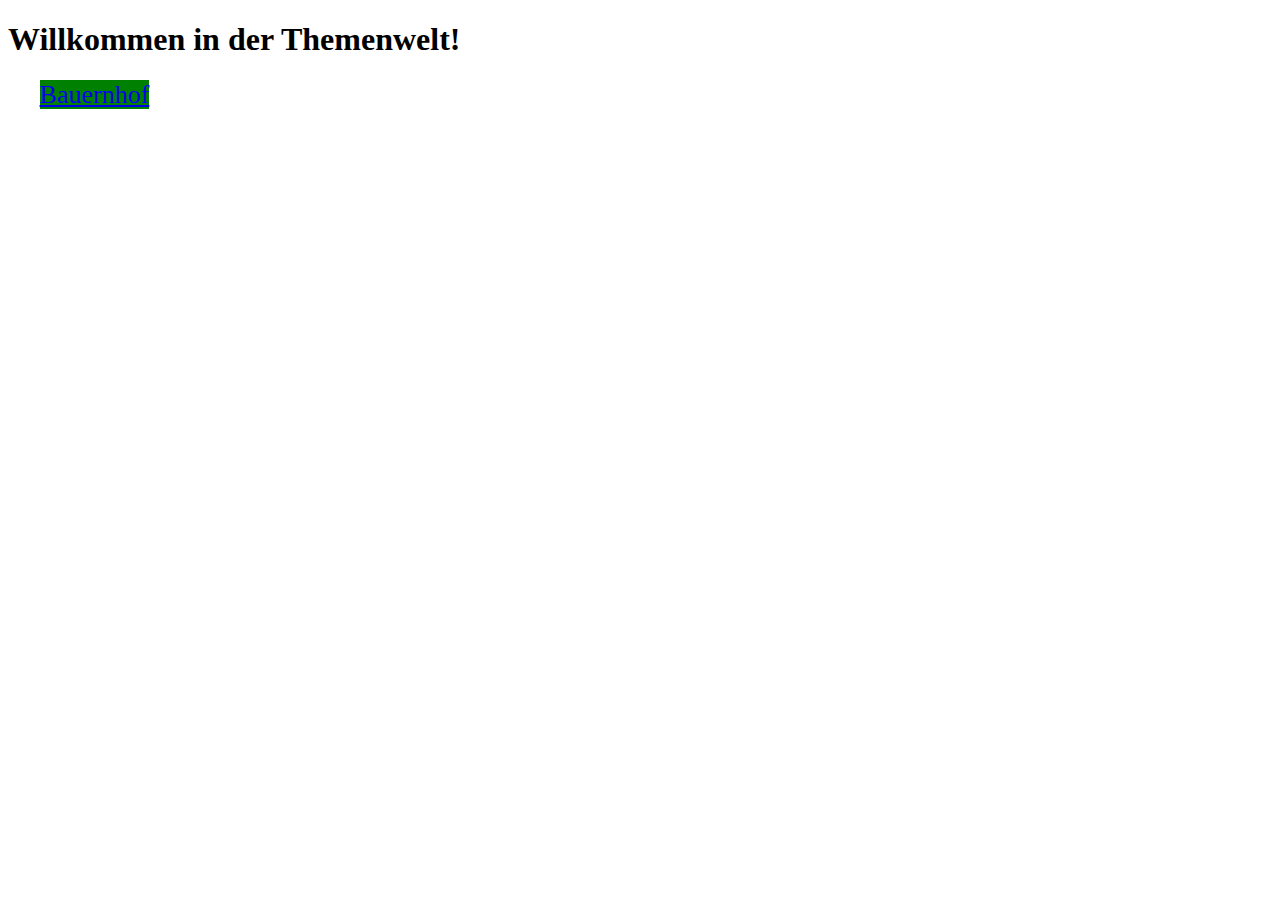
==== Pepper_Choregraphe/html/index.html @ 93f890fc "initial Choregraphe Project with inital html Files" ====
<!DOCTYPE html>
<html lang="en">
<head>
    <meta charset="UTF-8">
    <meta name="viewport" content="width=1280, user-scalable=no" />
    <link rel="stylesheet" type="text/css" href="./CSS/Stylesheet.css"/>
    <title>Themenwelt</title>
</head>
<body>
    <h1>Willkommen in der Themenwelt!</h1>
    <section class="CchooseTW">
        <a id="ITWBauernhof" href="./bauernhof.html">Bauernhof</a>
    </section>
</body>
</html>
---- Pepper_Choregraphe/html/CSS/Stylesheet.css ----
#ITWBauernhof{
    background: green;

}
.CchooseTW a {
    margin: 2.5%;
    font-size: 26px;
    width: 500px;
    text-underline-style: none;
}
#ITWBauernhof:hover {
    background: greenyellow;
}
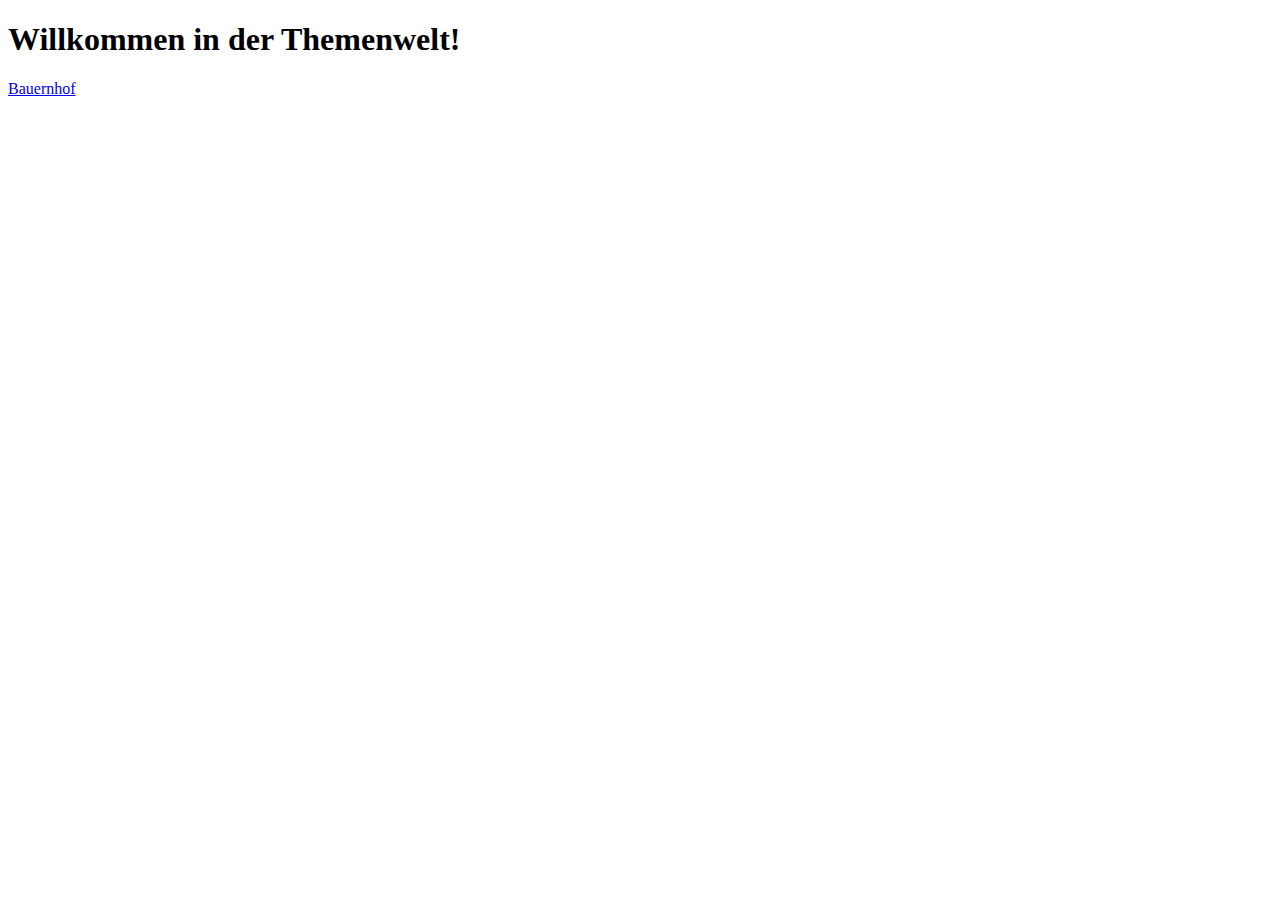
==== commit 6d3a343f: "add Dialog to Choregraphe" ====
--- a/Pepper_Choregraphe/html/index.html
+++ b/Pepper_Choregraphe/html/index.html
@@ -4,12 +4,16 @@
     <meta charset="UTF-8">
     <meta name="viewport" content="width=1280, user-scalable=no" />
     <link rel="stylesheet" type="text/css" href="./CSS/Stylesheet.css"/>
+
+    <!-- Libary zur Verbindung JS <-> NaoQi -->
+    <!--script src="../libs/qimessaging/2/qimessaging.js"></script-->
+
     <title>Themenwelt</title>
 </head>
 <body>
     <h1>Willkommen in der Themenwelt!</h1>
     <section class="CchooseTW">
-        <a id="ITWBauernhof" href="./bauernhof.html">Bauernhof</a>
+        <a id="ITWBauernhof" href="chooseAnimal.html">Bauernhof</a>
     </section>
 </body>
 </html>